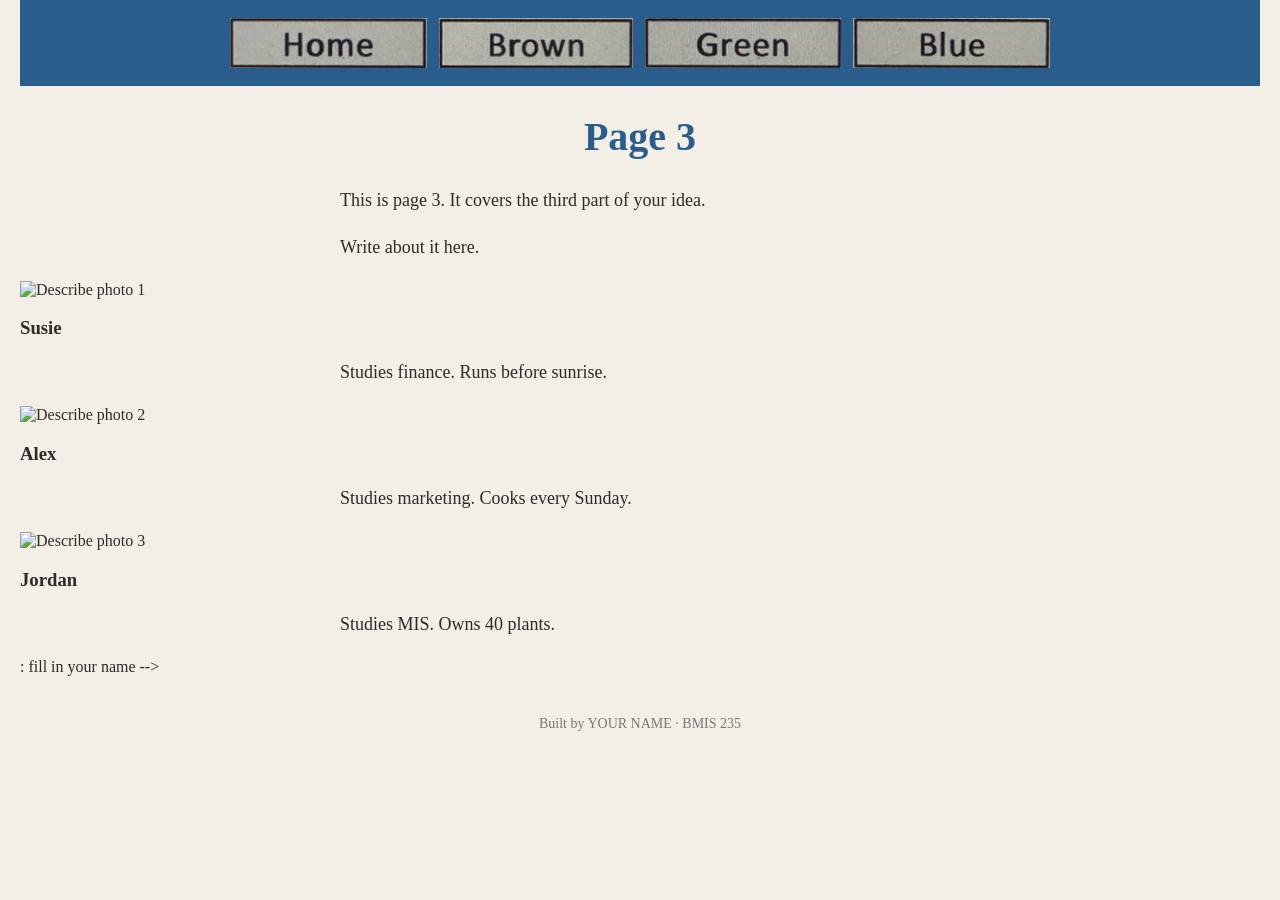
==== Blue.html @ 78f4c26f "Update Blue.html" ====
<!DOCTYPE html>
<!--
  Author: YOUR NAME
  GU username: YOUR-GU-USERNAME
  Course: BMIS 235 - HTML-3
-->
<html lang="en">
<head>
<meta charset="utf-8">
<meta name="author" content="YOUR NAME">
<title>Brown</title>
  <link rel="stylesheet" href="styles.css">
</head>
<body>

<!-- ===== MENU ============================================================
     The menu is four links. Each link wraps an image instead of words.
     Build it once on this page, check that every link works,
     then copy the whole <nav> block and paste it over the menu on the
     other three pages, so every page has the exact same menu.
     ===================================================================== -->
<nav>
    <a href="index.html"><img src="img/Untitled%20design-13.png" alt="Home"></a>
    <a href="Brown.html"><img src=" img/Untitled%20design-14.png" alt="Blue"></a>
    <a href="Green.html"><img src="img/Untitled%20design-15.png" alt="Green"></a>
    <a href="Blue.html"><img src="img/Untitled%20design-16.png" alt="Brown"></a>
</nav> 



<h1>Page 3</h1>
<p>This is page 3. It covers the third part of your idea.</p>
<p>Write about it here.</p>

  <!-- CARDS: three boxes side by side -->
<!-- GALLERY: grid of photos with captions -->
<!-- CONTACT: email and outside links -->

  <!-- CARDS: three boxes side by side -->
<div class="blk-cards">
    <div class="blk-card">
        <img src="img/sample-1.jpg" alt="Describe photo 1">
        <h3>Susie</h3>
        <p>Studies finance. Runs before sunrise.</p>
    </div>
    <div class="blk-card">
        <img src="img/sample-2.jpg" alt="Describe photo 2">
        <h3>Alex</h3>
        <p>Studies marketing. Cooks every Sunday.</p>
    </div>
    <div class="blk-card">
        <img src="img/sample-3.jpg" alt="Describe photo 3">
        <h3>Jordan</h3>
        <p>Studies MIS. Owns 40 plants.</p>
    </div>
</div>
  : fill in your name -->
<footer>Built by YOUR NAME &middot; BMIS 235</footer>

</body>
</html>
---- styles.css ----
/* =====================================================================
   styles.css  ·  YOUR BRAND
   ---------------------------------------------------------------------
   This one file is your brand guide. Every page that links to it gets
   the same font, the same colors and the same spacing.
   Change a color here once, and every page changes.

   Use the same font and colors you picked for your Excel menu images,
   so the menu and the pages look like one brand.
   ===================================================================== */

body {
    font-family: Georgia, "Times New Roman", serif;
    background-color: #f4efe6;
    color: #2b2b2b;
    margin: 0;
    padding: 0 20px 40px 20px;
}

/* the menu at the top of every page */
nav {
    background-color: #2b5d8c;
    padding: 14px;
    text-align: center;
}

/* every image inside the menu is forced to the same height.
   If your images still look different sizes, their WIDTHS are
   different: go back to Excel and make every cell the same size. */
nav img {
    height: 50px;
    margin: 4px;
    vertical-align: middle;
}

/* no underline or border around the image links */
nav a {
    text-decoration: none;
}

h1 {
    color: #2b5d8c;
    text-align: center;
    font-size: 40px;
}

p {
    max-width: 600px;
    margin: 20px auto;
    font-size: 18px;
    line-height: 1.5;
}

footer {
    text-align: center;
    font-size: 14px;
    color: #777777;
    margin-top: 40px;
}

/* BANNER */
.blk-banner {
    background-color: #2b5d8c;   /* change to your brand color */
    color: white;
    text-align: center;
    padding: 60px 20px;
    border-radius: 12px;
    margin: 20px auto;
    max-width: 900px;
}
.blk-banner h2 { font-size: 40px; margin: 0 0 10px 0; }
.blk-banner p { font-size: 20px; margin: 0 auto 24px auto; }
.blk-button {
    display: inline-block;
    background-color: white;
    color: #2b5d8c;              /* same brand color */
    padding: 12px 24px;
    border-radius: 8px;
    font-weight: bold;
    text-decoration: none;
}
/* GALLERY */
.blk-gallery {
    display: grid;
    grid-template-columns: repeat(auto-fit, minmax(200px, 1fr));
    gap: 16px;
    margin: 30px auto;
    max-width: 900px;
}
.blk-gallery figure { margin: 0; }
.blk-gallery img {
    width: 100%;
    height: 180px;
    object-fit: cover;           /* crops photos to the same shape */
    border-radius: 10px;
}
.blk-gallery figcaption { text-align: center; font-size: 15px; margin-top: 6px; }

/* GALLERY */
.blk-gallery {
    display: grid;
    grid-template-columns: repeat(auto-fit, minmax(200px, 1fr));
    gap: 16px;
    margin: 30px auto;
    max-width: 900px;
}
.blk-gallery figure { margin: 0; }
.blk-gallery img {
    width: 100%;
    height: 180px;
    object-fit: cover;           /* crops photos to the same shape */
    border-radius: 10px;
}
.blk-gallery figcaption { text-align: center; font-size: 15px; margin-top: 6px; }

/* FAQ */
.blk-faq { max-width: 600px; margin: 30px auto; }
.blk-faq details {
    border: 2px solid #dddddd;
    border-radius: 10px;
    padding: 12px 16px;
    margin-bottom: 10px;
    background-color: white;
}
.blk-faq summary { font-weight: bold; cursor: pointer; }
.blk-faq p { margin: 10px 0 0 0; }
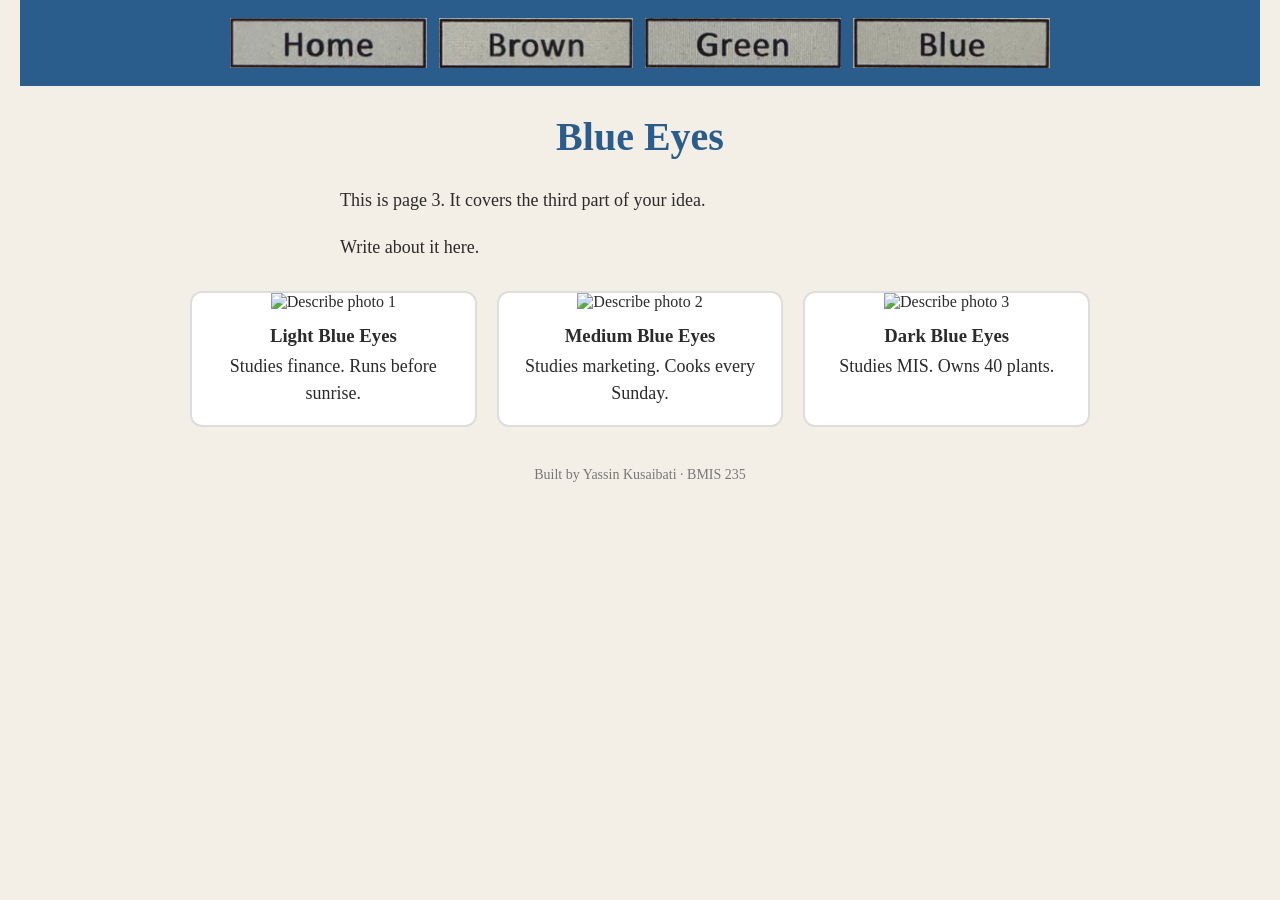
==== commit 9532c9e5: "Update Blue.html" ====
--- a/Blue.html
+++ b/Blue.html
@@ -8,7 +8,7 @@
 <head>
 <meta charset="utf-8">
 <meta name="author" content="YOUR NAME">
-<title>Brown</title>
+<title>Blue</title>
   <link rel="stylesheet" href="styles.css">
 </head>
 <body>
@@ -28,7 +28,7 @@
 
 
 
-<h1>Page 3</h1>
+<h1>Blue Eyes</h1>
 <p>This is page 3. It covers the third part of your idea.</p>
 <p>Write about it here.</p>
 
@@ -40,22 +40,21 @@
 <div class="blk-cards">
     <div class="blk-card">
         <img src="img/sample-1.jpg" alt="Describe photo 1">
-        <h3>Susie</h3>
+        <h3>Light Blue Eyes</h3>
         <p>Studies finance. Runs before sunrise.</p>
     </div>
     <div class="blk-card">
         <img src="img/sample-2.jpg" alt="Describe photo 2">
-        <h3>Alex</h3>
+        <h3>Medium Blue Eyes</h3>
         <p>Studies marketing. Cooks every Sunday.</p>
     </div>
     <div class="blk-card">
         <img src="img/sample-3.jpg" alt="Describe photo 3">
-        <h3>Jordan</h3>
+        <h3>Dark Blue Eyes</h3>
         <p>Studies MIS. Owns 40 plants.</p>
     </div>
 </div>
-  : fill in your name -->
-<footer>Built by YOUR NAME &middot; BMIS 235</footer>
+<footer>Built by Yassin Kusaibati &middot; BMIS 235</footer>
 
 </body>
 </html>
--- a/styles.css
+++ b/styles.css
@@ -111,17 +111,25 @@
     object-fit: cover;           /* crops photos to the same shape */
     border-radius: 10px;
 }
-.blk-gallery figcaption { text-align: center; font-size: 15px; margin-top: 6px; }
+/* CARDS */
+.blk-cards {
+    display: flex;
+    flex-wrap: wrap;             /* lets the cards stack on a phone */
+    gap: 20px;
+    justify-content: center;
+    margin: 30px auto;
+    max-width: 900px;
+}
+.blk-card {
+    flex: 1 1 240px;
+    background-color: white;
+    border: 2px solid #dddddd;
+    border-radius: 12px;
+    overflow: hidden;
+    text-align: center;
+}
+.blk-card img { width: 100%; height: 160px; object-fit: cover; }
+.blk-card h3 { margin: 14px 0 6px 0; }
+.blk-card p { margin: 0 16px 18px 16px; }
 
-/* FAQ */
-.blk-faq { max-width: 600px; margin: 30px auto; }
-.blk-faq details {
-    border: 2px solid #dddddd;
-    border-radius: 10px;
-    padding: 12px 16px;
-    margin-bottom: 10px;
-    background-color: white;
-}
-.blk-faq summary { font-weight: bold; cursor: pointer; }
-.blk-faq p { margin: 10px 0 0 0; }
 
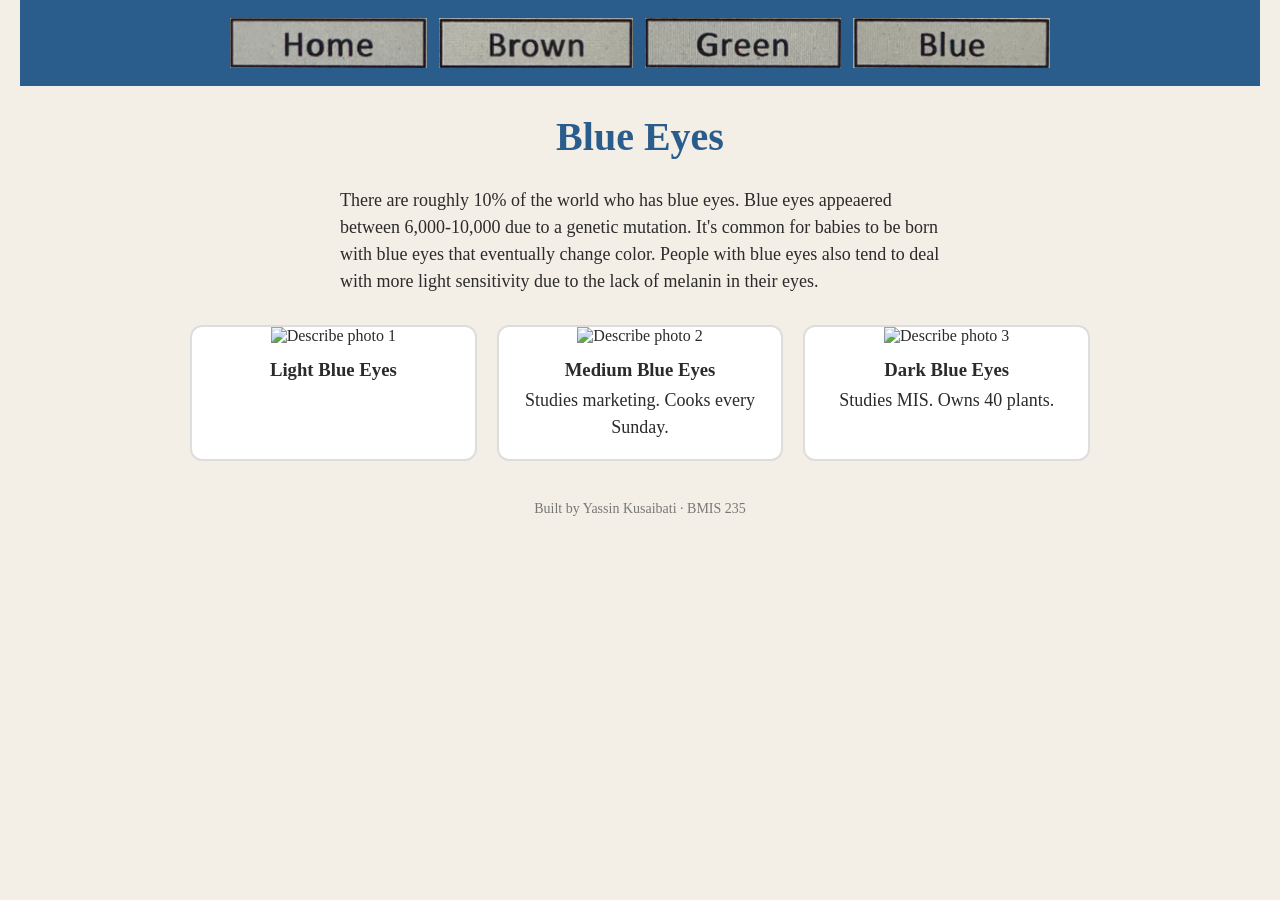
==== commit ce0d35a9: "Update Blue.html" ====
--- a/Blue.html
+++ b/Blue.html
@@ -29,8 +29,9 @@
 
 
 <h1>Blue Eyes</h1>
-<p>This is page 3. It covers the third part of your idea.</p>
-<p>Write about it here.</p>
+<p> There are roughly 10% of the world who has blue eyes. Blue eyes appeaered between 6,000-10,000 due to a genetic mutation.
+ It's common for babies to be born with blue eyes that eventually change color. 
+  People with blue eyes also tend to deal with more light sensitivity due to the lack of melanin in their eyes.</p>
 
   <!-- CARDS: three boxes side by side -->
 <!-- GALLERY: grid of photos with captions -->
@@ -41,7 +42,7 @@
     <div class="blk-card">
         <img src="img/sample-1.jpg" alt="Describe photo 1">
         <h3>Light Blue Eyes</h3>
-        <p>Studies finance. Runs before sunrise.</p>
+        <p></p>
     </div>
     <div class="blk-card">
         <img src="img/sample-2.jpg" alt="Describe photo 2">
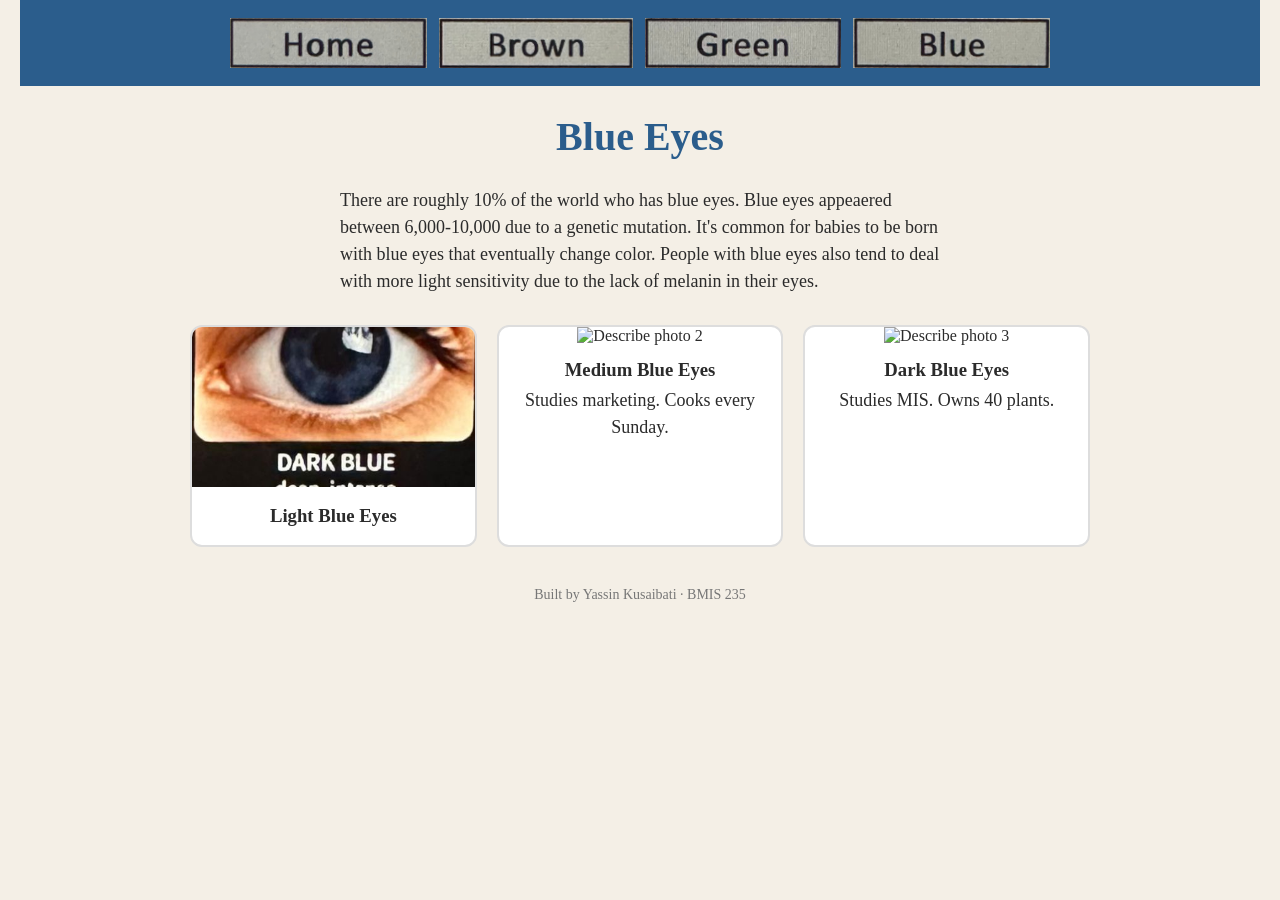
==== commit c039a9aa: "Update Blue.html" ====
--- a/Blue.html
+++ b/Blue.html
@@ -40,7 +40,7 @@
   <!-- CARDS: three boxes side by side -->
 <div class="blk-cards">
     <div class="blk-card">
-        <img src="img/sample-1.jpg" alt="Describe photo 1">
+        <img src="img/Untitled%20design-7.jpg" alt="Describe photo 1">
         <h3>Light Blue Eyes</h3>
         <p></p>
     </div>
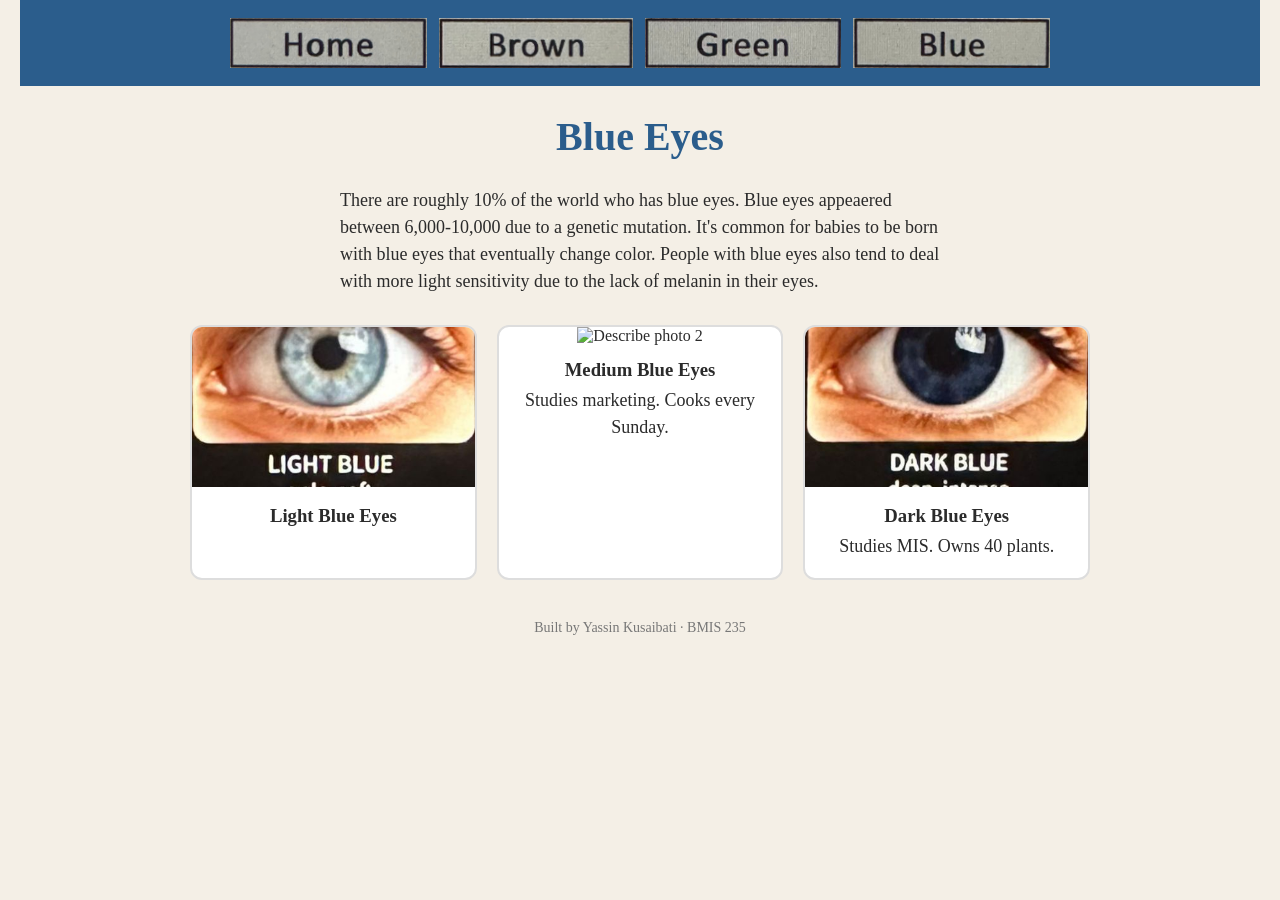
==== commit 564a2762: "Update Blue.html" ====
--- a/Blue.html
+++ b/Blue.html
@@ -40,7 +40,7 @@
   <!-- CARDS: three boxes side by side -->
 <div class="blk-cards">
     <div class="blk-card">
-        <img src="img/Untitled%20design-7.jpg" alt="Describe photo 1">
+        <img src="img/Untitled%20design-8.jpg" alt="Describe photo 1">
         <h3>Light Blue Eyes</h3>
         <p></p>
     </div>
@@ -50,7 +50,7 @@
         <p>Studies marketing. Cooks every Sunday.</p>
     </div>
     <div class="blk-card">
-        <img src="img/sample-3.jpg" alt="Describe photo 3">
+        <img src="img/Untitled%20design-7.jpg" alt="Describe photo 3">
         <h3>Dark Blue Eyes</h3>
         <p>Studies MIS. Owns 40 plants.</p>
     </div>
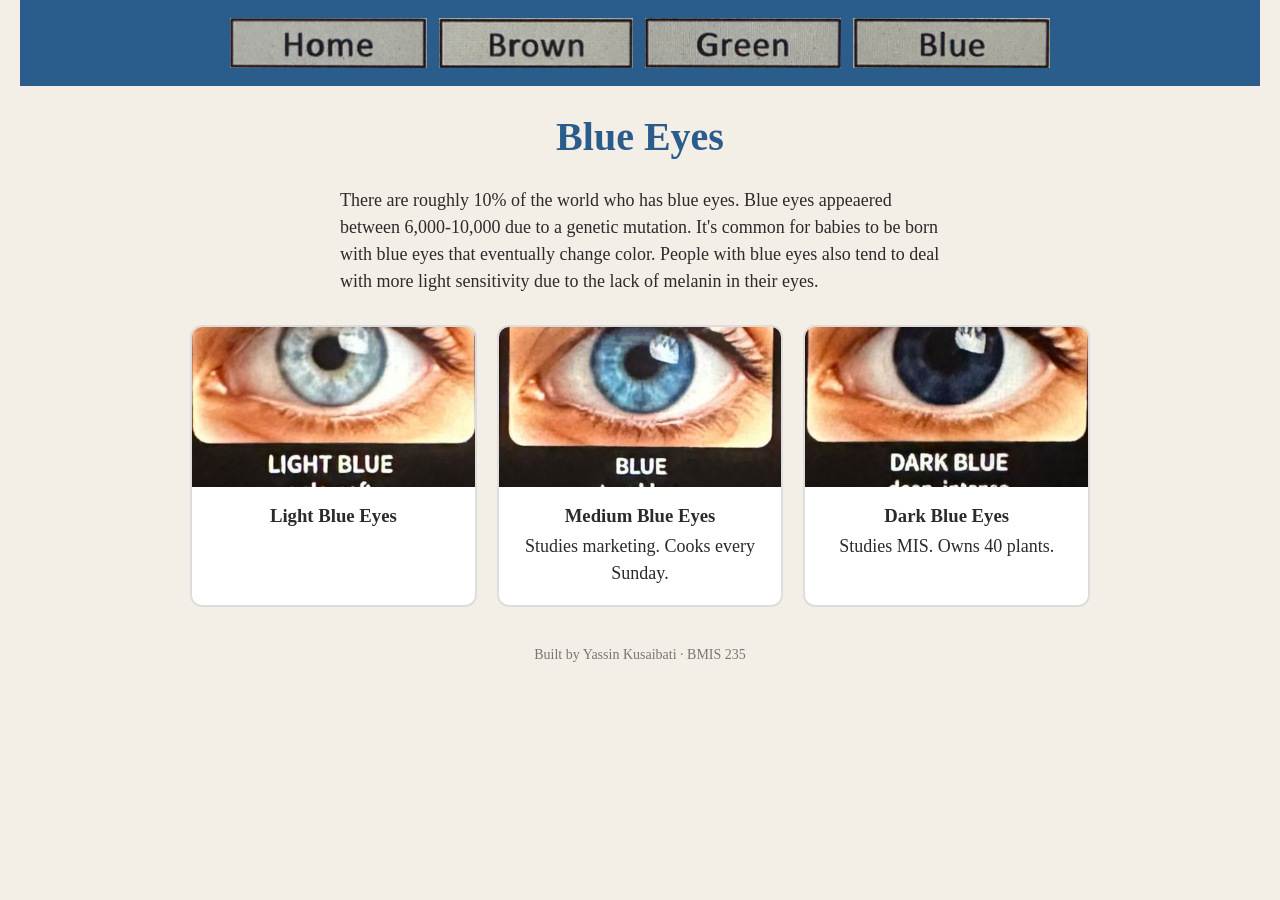
==== commit ce327726: "Update Blue.html" ====
--- a/Blue.html
+++ b/Blue.html
@@ -45,7 +45,7 @@
         <p></p>
     </div>
     <div class="blk-card">
-        <img src="img/sample-2.jpg" alt="Describe photo 2">
+        <img src="img/Untitled%20design-9.jpg" alt="Describe photo 2">
         <h3>Medium Blue Eyes</h3>
         <p>Studies marketing. Cooks every Sunday.</p>
     </div>
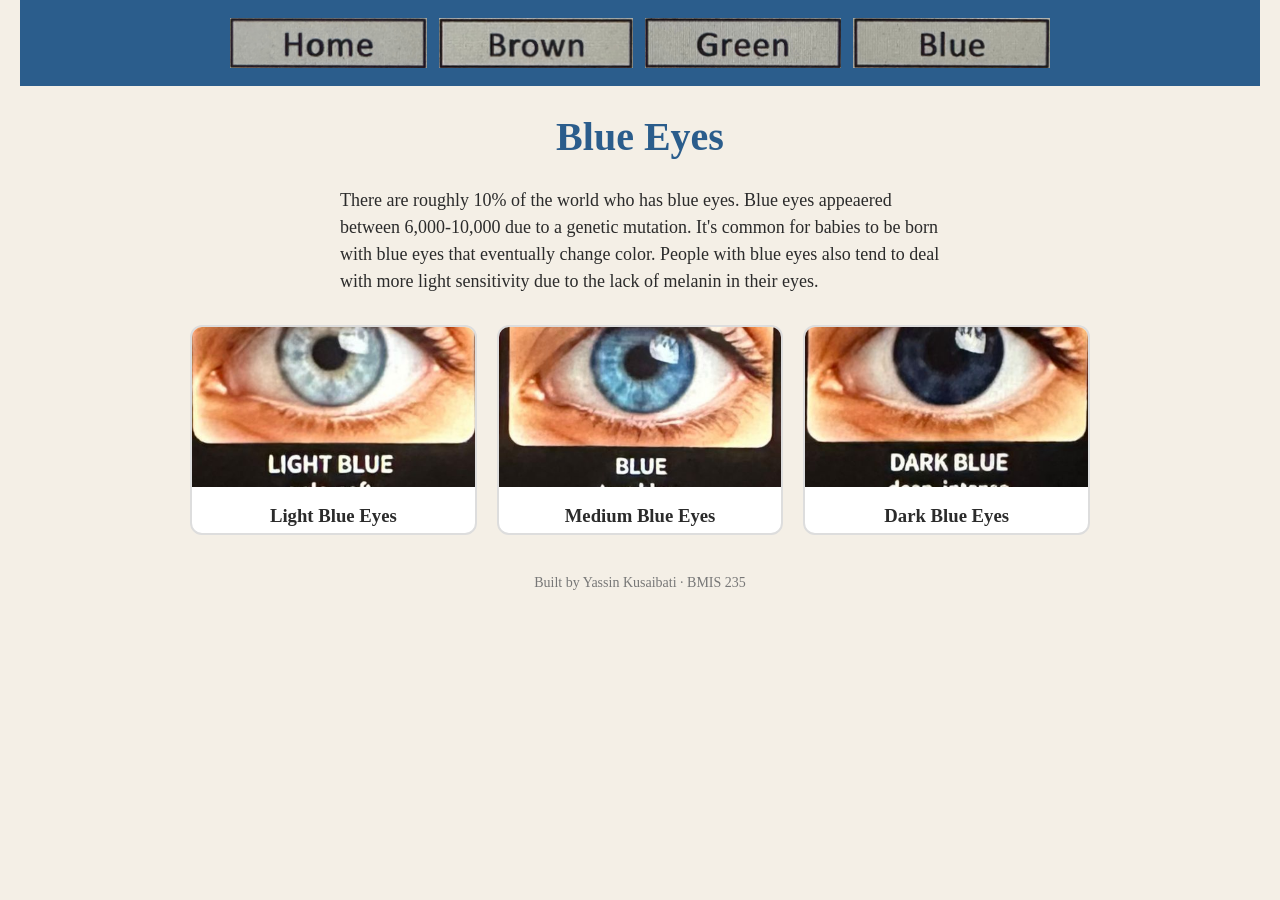
==== commit aef213c8: "Update Blue.html" ====
--- a/Blue.html
+++ b/Blue.html
@@ -42,17 +42,14 @@
     <div class="blk-card">
         <img src="img/Untitled%20design-8.jpg" alt="Describe photo 1">
         <h3>Light Blue Eyes</h3>
-        <p></p>
     </div>
     <div class="blk-card">
         <img src="img/Untitled%20design-9.jpg" alt="Describe photo 2">
         <h3>Medium Blue Eyes</h3>
-        <p>Studies marketing. Cooks every Sunday.</p>
     </div>
     <div class="blk-card">
         <img src="img/Untitled%20design-7.jpg" alt="Describe photo 3">
         <h3>Dark Blue Eyes</h3>
-        <p>Studies MIS. Owns 40 plants.</p>
     </div>
 </div>
 <footer>Built by Yassin Kusaibati &middot; BMIS 235</footer>
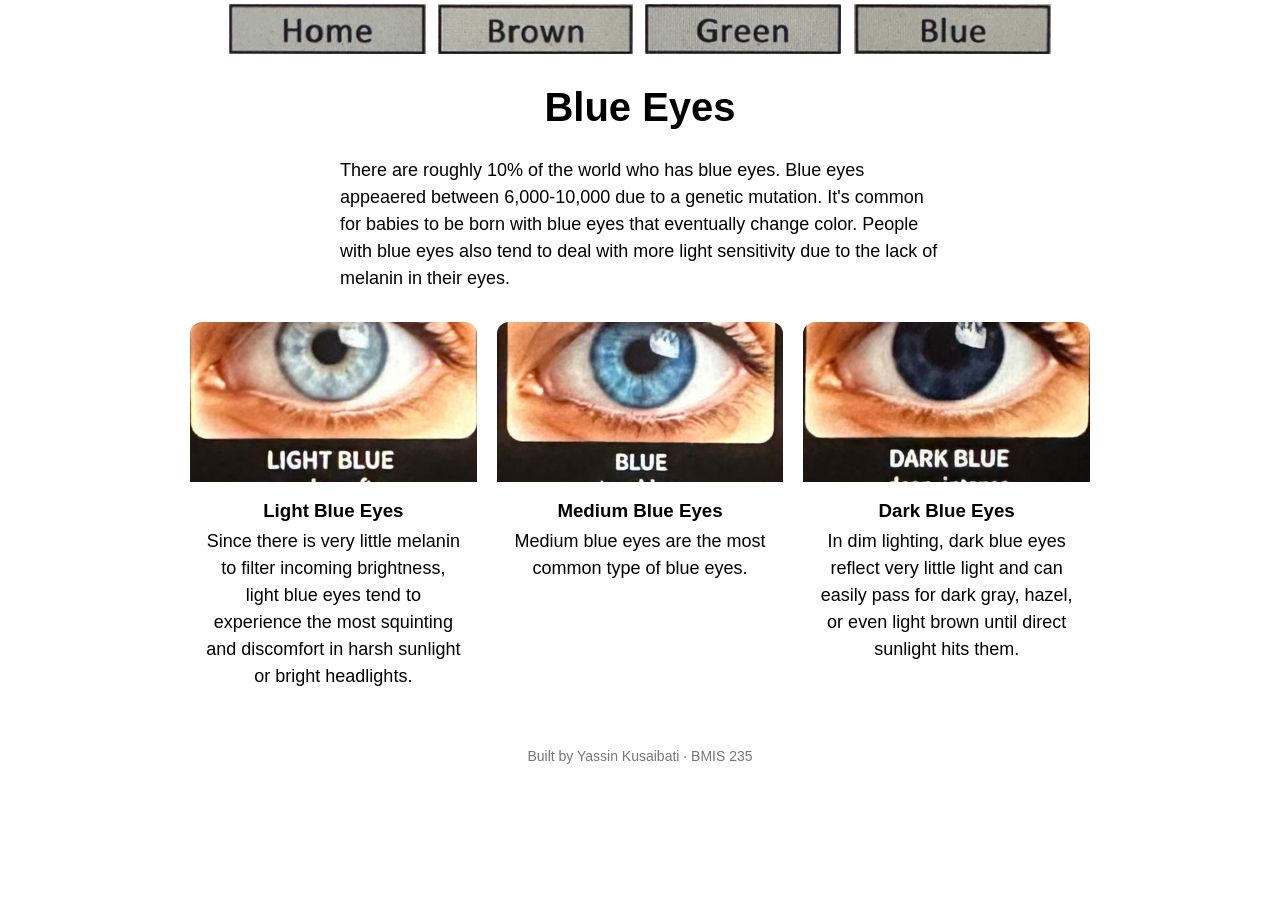
==== commit 7af44daa: "Update Blue.html" ====
--- a/Blue.html
+++ b/Blue.html
@@ -42,14 +42,17 @@
     <div class="blk-card">
         <img src="img/Untitled%20design-8.jpg" alt="Describe photo 1">
         <h3>Light Blue Eyes</h3>
+      <p> Since there is very little melanin to filter incoming brightness, light blue eyes tend to experience the most squinting and discomfort in harsh sunlight or bright headlights.</p>
     </div>
     <div class="blk-card">
         <img src="img/Untitled%20design-9.jpg" alt="Describe photo 2">
         <h3>Medium Blue Eyes</h3>
+      <p> Medium blue eyes are the most common type of blue eyes. </p>
     </div>
     <div class="blk-card">
         <img src="img/Untitled%20design-7.jpg" alt="Describe photo 3">
         <h3>Dark Blue Eyes</h3>
+      <p>  In dim lighting, dark blue eyes reflect very little light and can easily pass for dark gray, hazel, or even light brown until direct sunlight hits them.</p>
     </div>
 </div>
 <footer>Built by Yassin Kusaibati &middot; BMIS 235</footer>
--- a/styles.css
+++ b/styles.css
@@ -10,16 +10,16 @@
    ===================================================================== */
 
 body {
-    font-family: Georgia, "Times New Roman", serif;
-    background-color: #f4efe6;
-    color: #2b2b2b;
+    font-family: Georgia, "Arial", serif; git commit -m "style: update background color for banner and button"
+    background-color: #6A6916;
+    color: ##F4F1EA;
     margin: 0;
     padding: 0 20px 40px 20px;
 }
 
 /* the menu at the top of every page */
 nav {
-    background-color: #2b5d8c;
+    background-color: ;#FA7D2A
     padding: 14px;
     text-align: center;
 }
@@ -39,7 +39,7 @@
 }
 
 h1 {
-    color: #2b5d8c;
+    color: #000000;
     text-align: center;
     font-size: 40px;
 }
@@ -60,7 +60,7 @@
 
 /* BANNER */
 .blk-banner {
-    background-color: #2b5d8c;   /* change to your brand color */
+    background-color: #FA7D2A;  git commit -m "style: update background color for banner and button" /* change to your brand color */
     color: white;
     text-align: center;
     padding: 60px 20px;
@@ -73,7 +73,7 @@
 .blk-button {
     display: inline-block;
     background-color: white;
-    color: #2b5d8c;              /* same brand color */
+    color: #FA7D2A; git commit -m "style: update background color for banner and button"             /* same brand color */
     padding: 12px 24px;
     border-radius: 8px;
     font-weight: bold;
@@ -122,7 +122,7 @@
 }
 .blk-card {
     flex: 1 1 240px;
-    background-color: white;
+    background-color: white; git commit -m "style: update .blk-card background-color to #AFEEEE"
     border: 2px solid #dddddd;
     border-radius: 12px;
     overflow: hidden;
